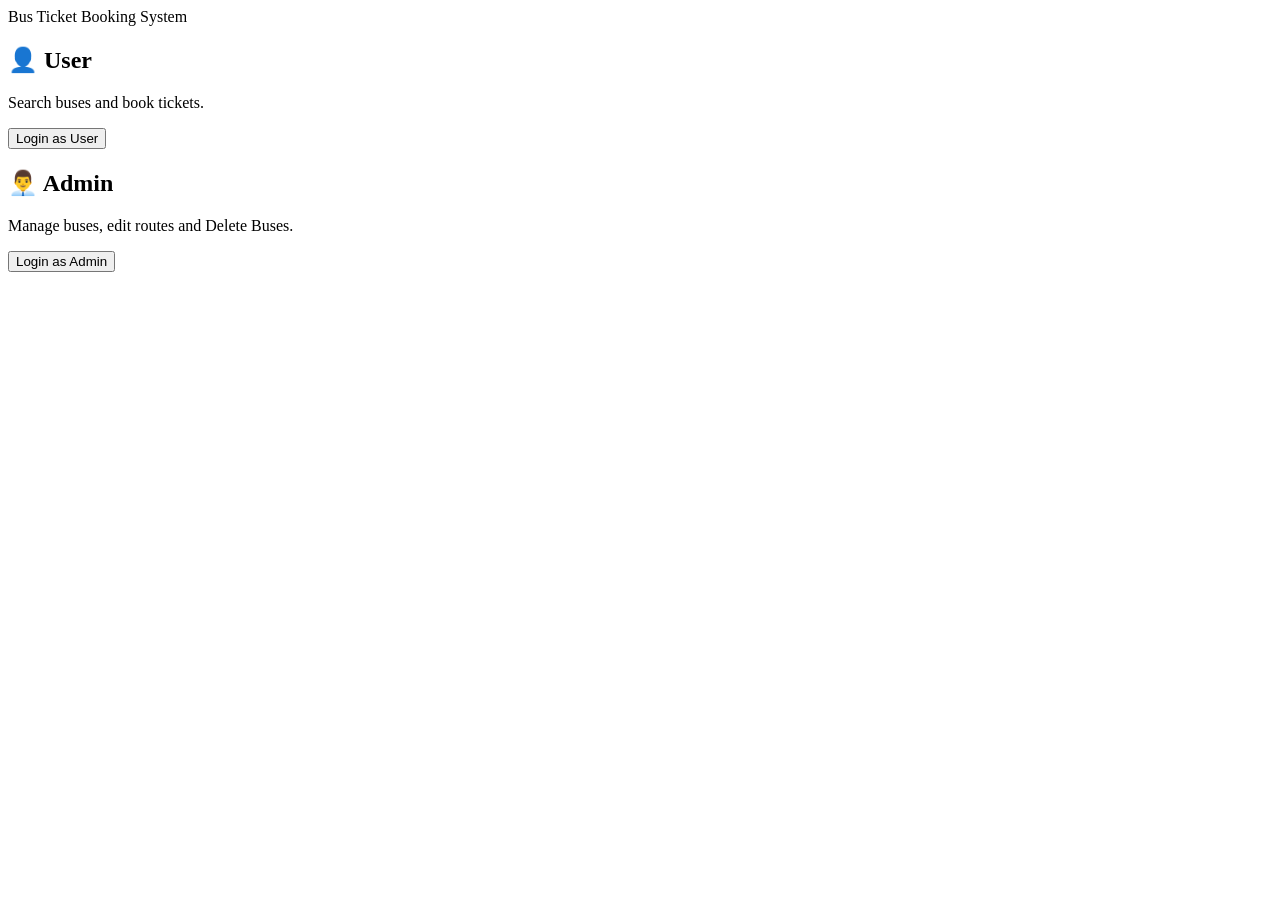
==== busbooking/src/main/resources/static/index.html @ 21435edf "final commit" ====
<!DOCTYPE html>
<html lang="en">
<head>
    <meta charset="UTF-8">
    <meta name="viewport" content="width=device-width, initial-scale=1.0">
    <title>Bus Ticket Booking</title>

    <link rel="stylesheet" href="style.css">

</head>
<body>

<div class="navbar">
      Bus Ticket Booking System
</div>

<div class="container">



    <div class="login-container">

        <!-- USER CARD -->

        <div class="login-card">

            <h2>👤 User</h2>

            <p>
                Search buses and book tickets.
            </p>

            <a href="/oauth2/authorization/google">
                <button class="btn">
                    Login as User
                </button>
            </a>

        </div>

        <!-- ADMIN CARD -->

        <div class="login-card">

            <h2>👨‍💼 Admin</h2>

            <p>
                Manage buses, edit routes and Delete Buses.
            </p>

            <a href="/oauth2/authorization/google">
                <button class="btn">
                    Login as Admin
                </button>
            </a>

        </div>

    </div>

</div>

</body>
</html>
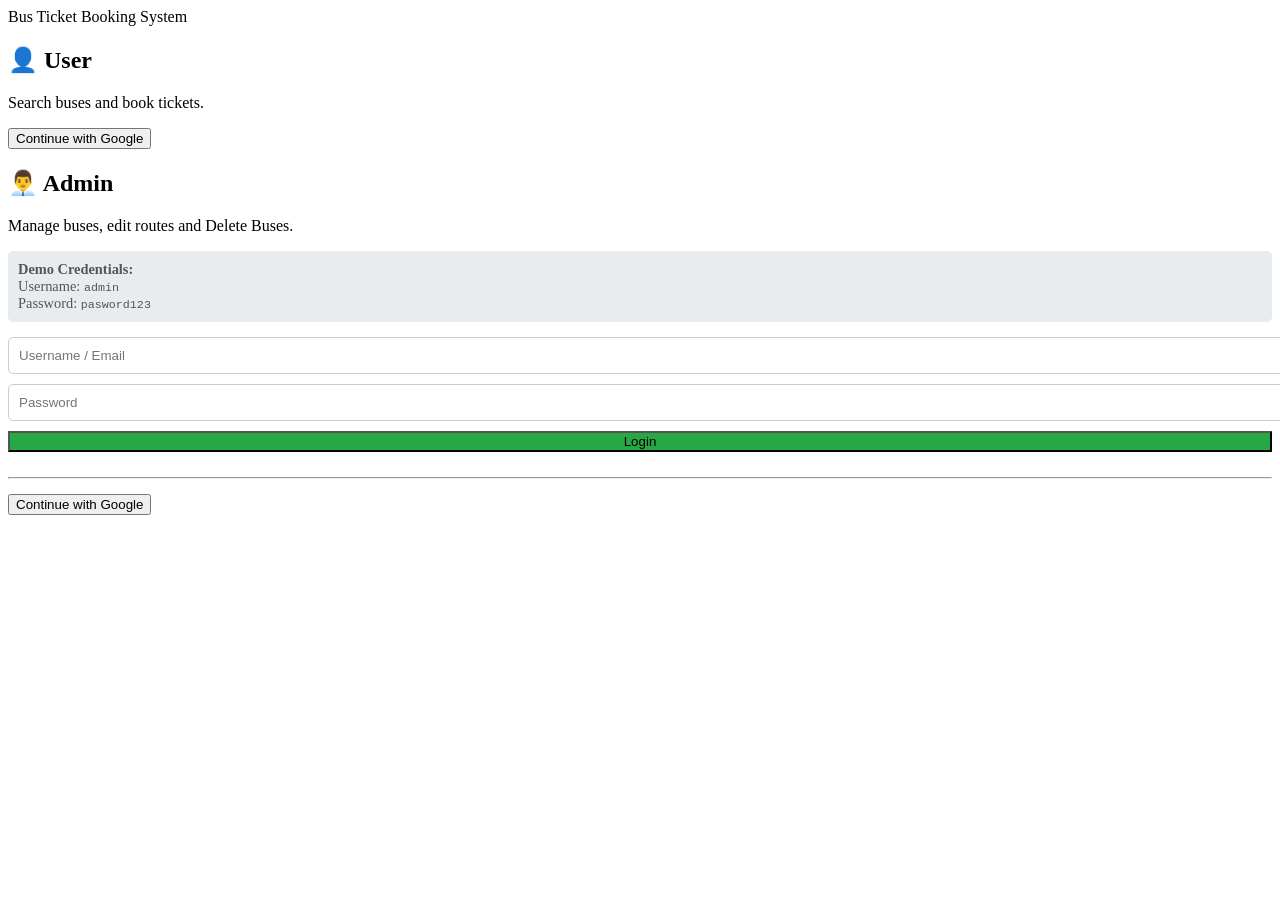
==== commit 5bff8f71: "Complete bus booking system implementation including My Tickets, Date/Time tracking, and full MVC st" ====
--- a/busbooking/src/main/resources/static/index.html
+++ b/busbooking/src/main/resources/static/index.html
@@ -32,7 +32,7 @@
 
             <a href="/oauth2/authorization/google">
                 <button class="btn">
-                    Login as User
+                    Continue with Google
                 </button>
             </a>
 
@@ -41,24 +41,67 @@
         <!-- ADMIN CARD -->
 
         <div class="login-card">
+            <h2>👨‍💼 Admin</h2>
+            <p>Manage buses, edit routes and Delete Buses.</p>
+            <div style="background-color: #e9ecef; padding: 10px; border-radius: 5px; margin-bottom: 15px; font-size: 0.9em; color: #555;">
+                <strong>Demo Credentials:</strong><br>
+                Username: <code>admin</code><br>
+                Password: <code>pasword123</code>
+            </div>
 
-            <h2>👨‍💼 Admin</h2>
-
-            <p>
-                Manage buses, edit routes and Delete Buses.
-            </p>
-
+            <form id="adminLoginForm">
+                <input type="text" id="adminUsername" placeholder="Username / Email" required style="width: 100%; padding: 10px; margin-bottom: 10px; border-radius: 5px; border: 1px solid #ccc;">
+                <input type="password" id="adminPassword" placeholder="Password" required style="width: 100%; padding: 10px; margin-bottom: 10px; border-radius: 5px; border: 1px solid #ccc;">
+                <button type="submit" class="btn" style="background: #28a745; margin-bottom: 10px; width: 100%;">
+                    Login
+                </button>
+                <div id="loginError" style="color: red; margin-bottom: 10px; display: none;">Invalid credentials</div>
+            </form>
+            
+            <hr style="margin: 15px 0;">
+            
             <a href="/oauth2/authorization/google">
                 <button class="btn">
-                    Login as Admin
+                    Continue with Google
                 </button>
             </a>
-
         </div>
 
     </div>
 
 </div>
 
+<script>
+    document.getElementById('adminLoginForm').addEventListener('submit', async function (e) {
+        e.preventDefault();
+        
+        const username = document.getElementById('adminUsername').value;
+        const password = document.getElementById('adminPassword').value;
+        const errorDiv = document.getElementById('loginError');
+        errorDiv.style.display = 'none';
+        
+        try {
+            const response = await fetch('/api/auth/admin-login', {
+                method: 'POST',
+                headers: {
+                    'Content-Type': 'application/json'
+                },
+                body: JSON.stringify({ username, password })
+            });
+            
+            if (response.ok) {
+                const data = await response.json();
+                window.location.href = `admin.html?token=${data.token}`;
+            } else {
+                errorDiv.style.display = 'block';
+            }
+        } catch (err) {
+            console.error(err);
+            errorDiv.innerText = 'Connection error';
+            errorDiv.style.display = 'block';
+        }
+    });
+</script>
+
 </body>
 </html>
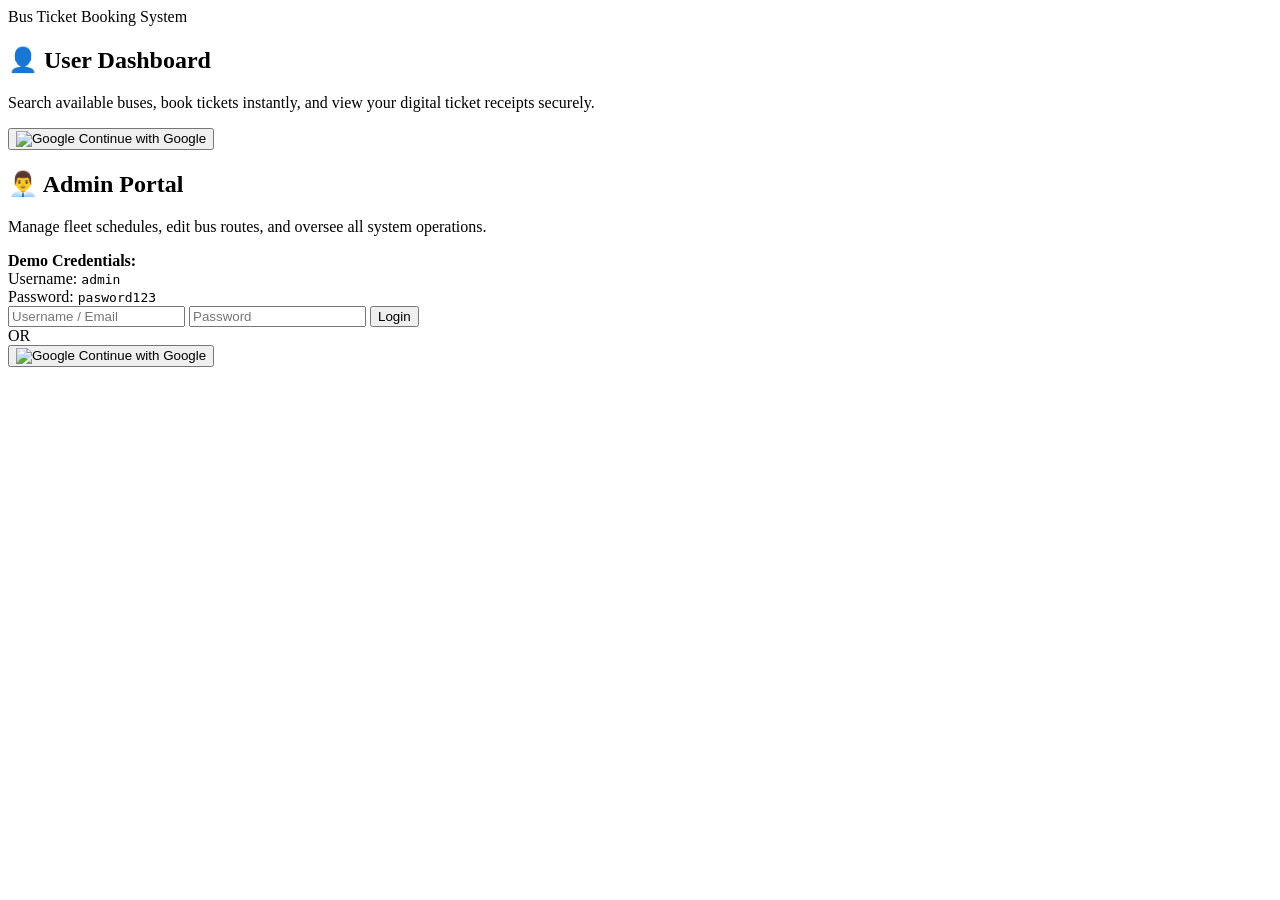
==== commit 250dad9d: "Completely overhaul Home Page with premium UI and glassmorphism" ====
--- a/busbooking/src/main/resources/static/index.html
+++ b/busbooking/src/main/resources/static/index.html
@@ -24,14 +24,15 @@
 
         <div class="login-card">
 
-            <h2>👤 User</h2>
+            <h2>👤 User Dashboard</h2>
 
             <p>
-                Search buses and book tickets.
+                Search available buses, book tickets instantly, and view your digital ticket receipts securely.
             </p>
 
-            <a href="/oauth2/authorization/google">
-                <button class="btn">
+            <a href="/oauth2/authorization/google" style="text-decoration: none;">
+                <button class="btn btn-google">
+                    <img src="https://cdn-icons-png.flaticon.com/512/2991/2991148.png" alt="Google">
                     Continue with Google
                 </button>
             </a>
@@ -41,27 +42,29 @@
         <!-- ADMIN CARD -->
 
         <div class="login-card">
-            <h2>👨‍💼 Admin</h2>
-            <p>Manage buses, edit routes and Delete Buses.</p>
-            <div style="background-color: #e9ecef; padding: 10px; border-radius: 5px; margin-bottom: 15px; font-size: 0.9em; color: #555;">
+            <h2>👨‍💼 Admin Portal</h2>
+            <p>Manage fleet schedules, edit bus routes, and oversee all system operations.</p>
+            
+            <div class="demo-box">
                 <strong>Demo Credentials:</strong><br>
                 Username: <code>admin</code><br>
                 Password: <code>pasword123</code>
             </div>
 
             <form id="adminLoginForm">
-                <input type="text" id="adminUsername" placeholder="Username / Email" required style="width: 100%; padding: 10px; margin-bottom: 10px; border-radius: 5px; border: 1px solid #ccc;">
-                <input type="password" id="adminPassword" placeholder="Password" required style="width: 100%; padding: 10px; margin-bottom: 10px; border-radius: 5px; border: 1px solid #ccc;">
-                <button type="submit" class="btn" style="background: #28a745; margin-bottom: 10px; width: 100%;">
+                <input type="text" id="adminUsername" placeholder="Username / Email" required>
+                <input type="password" id="adminPassword" placeholder="Password" required>
+                <div id="loginError" style="display: none;">Invalid credentials!</div>
+                <button type="submit" class="btn">
                     Login
                 </button>
-                <div id="loginError" style="color: red; margin-bottom: 10px; display: none;">Invalid credentials</div>
             </form>
             
-            <hr style="margin: 15px 0;">
+            <div class="divider">OR</div>
             
-            <a href="/oauth2/authorization/google">
-                <button class="btn">
+            <a href="/oauth2/authorization/google" style="text-decoration: none;">
+                <button class="btn btn-google">
+                    <img src="https://cdn-icons-png.flaticon.com/512/2991/2991148.png" alt="Google">
                     Continue with Google
                 </button>
             </a>
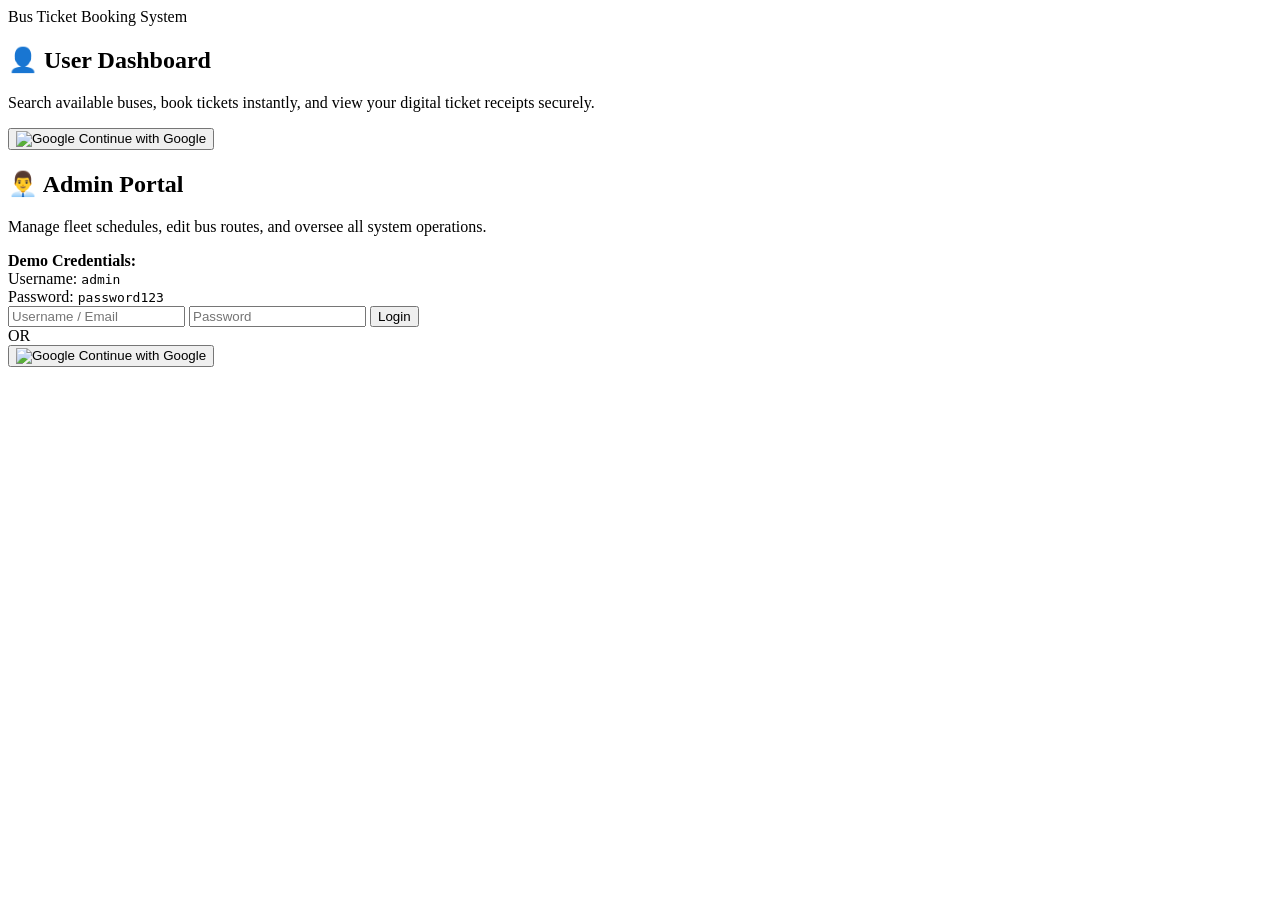
==== commit ffcc35dd: "improve" ====
--- a/busbooking/src/main/resources/static/index.html
+++ b/busbooking/src/main/resources/static/index.html
@@ -48,7 +48,7 @@
             <div class="demo-box">
                 <strong>Demo Credentials:</strong><br>
                 Username: <code>admin</code><br>
-                Password: <code>pasword123</code>
+                Password: <code>password123</code>
             </div>
 
             <form id="adminLoginForm">
